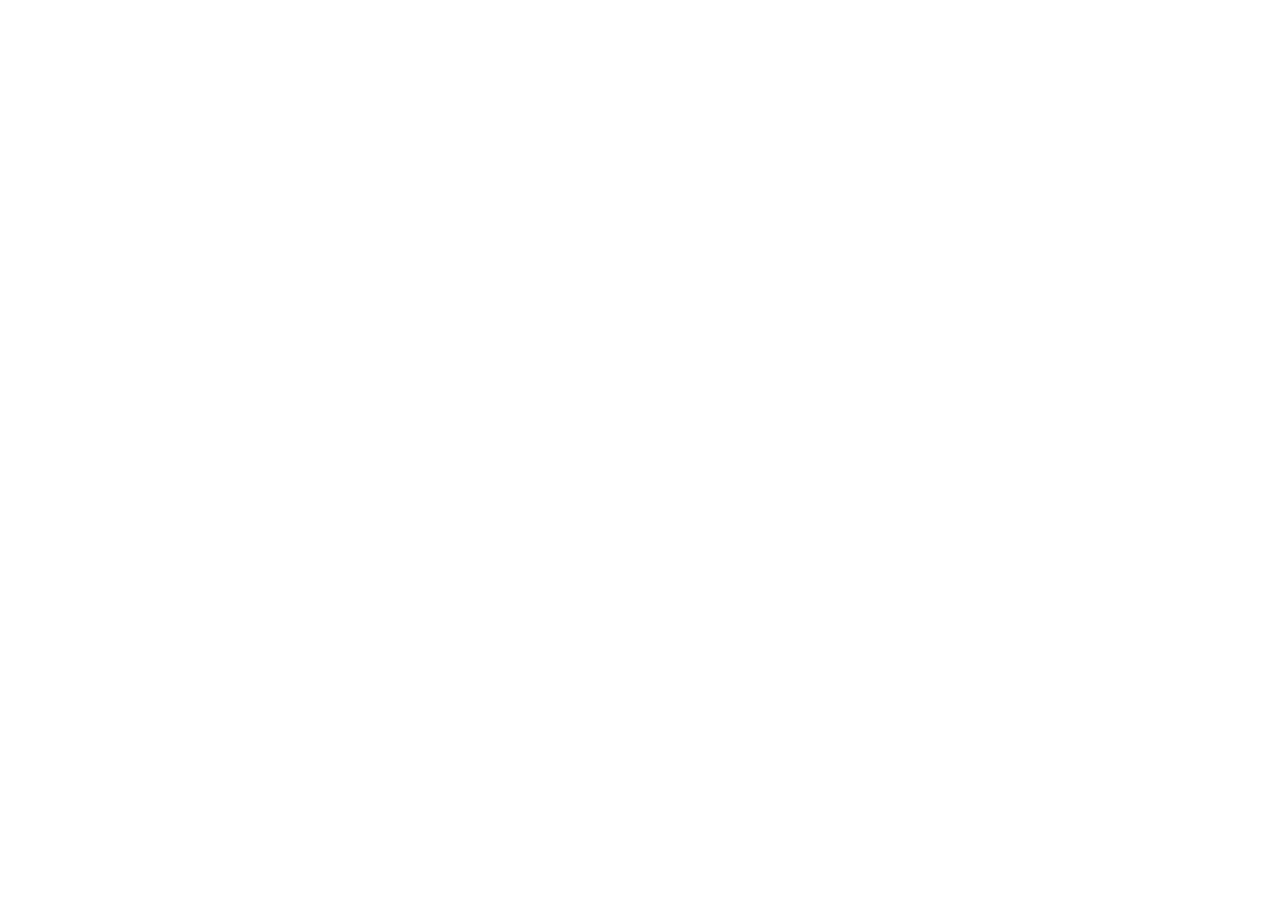
==== movies/index.html @ 0bc6fc52 "notes preject done" ====
<!DOCTYPE html>
<html lang="en">
<head>
    <meta charset="UTF-8">
    <meta http-equiv="X-UA-Compatible" content="IE=edge">
    <meta name="viewport" content="width=device-width, initial-scale=1.0">
    <title>Document</title>
    <link rel="stylesheet" href="style.css">
</head>
<body>
    








    

    <script src="app.js"></script>
</body>
</html>
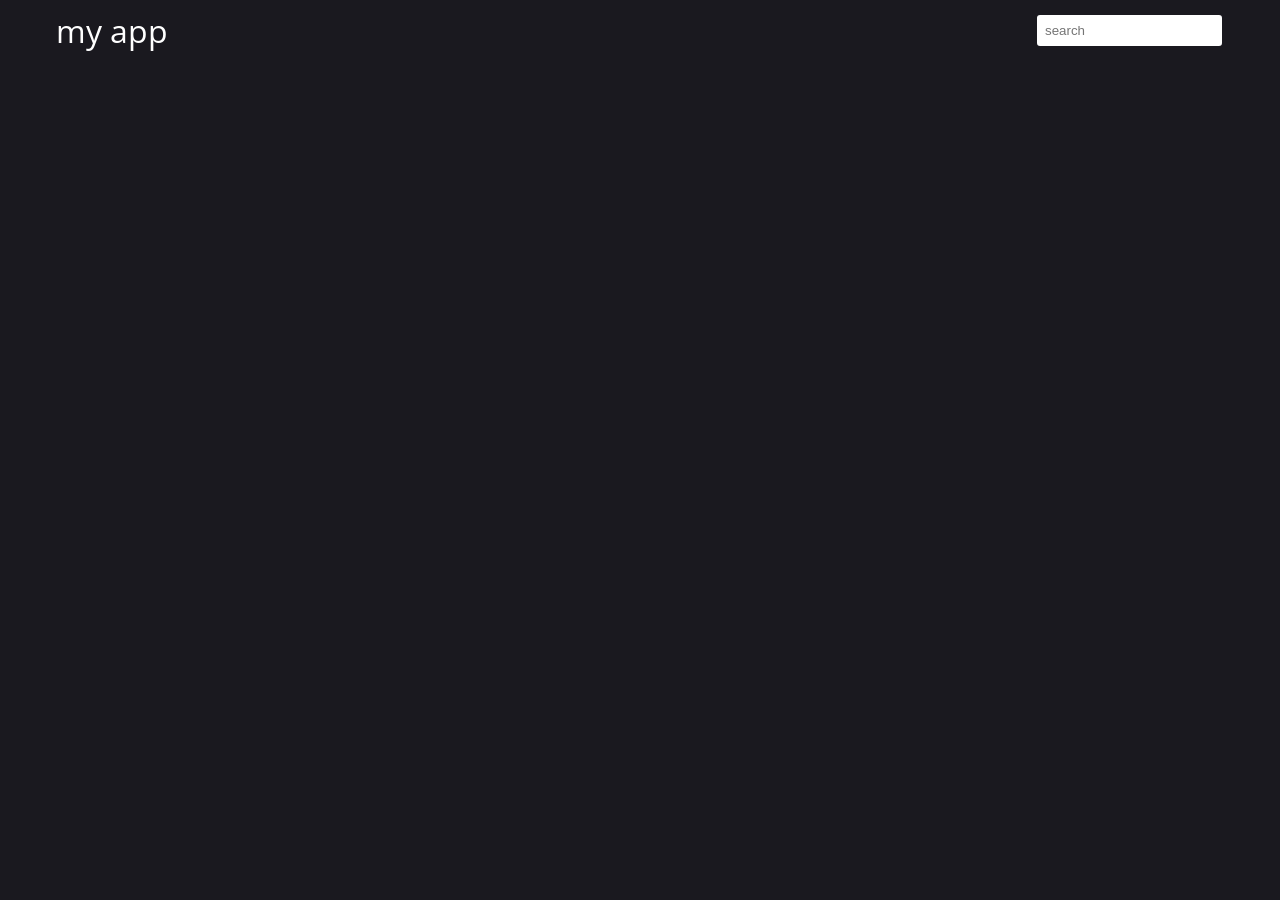
==== commit 7030a3a8: "movies app search" ====
--- a/movies/index.html
+++ b/movies/index.html
@@ -1,14 +1,34 @@
 <!DOCTYPE html>
 <html lang="en">
+
 <head>
     <meta charset="UTF-8">
     <meta http-equiv="X-UA-Compatible" content="IE=edge">
     <meta name="viewport" content="width=device-width, initial-scale=1.0">
     <title>Document</title>
     <link rel="stylesheet" href="style.css">
+    <link
+    href="https://fonts.googleapis.com/css2?family=Open+Sans&display=swap"
+    rel="stylesheet"
+  />
 </head>
+
 <body>
+
+    <header class="container">
+        <div class="header__content">
+            <a href="index.html" class="header__logo">my app</a>
+            <form>
+                <input type="text" class="header__search" placeholder="search">
+            </form>
+        </div>
     
+    </header>
+    <div class="container">
+        <div class="movies"> </div>
+        <div class="modal"></div>
+
+    </div>
 
 
 
@@ -17,8 +37,9 @@
 
 
 
-    
+
 
     <script src="app.js"></script>
 </body>
+
 </html>
--- a/movies/style.css
+++ b/movies/style.css
@@ -0,0 +1,175 @@
+* {
+    margin: 0px;
+    padding: 0px;
+    box-sizing: border-box;
+  }
+  
+  body {
+    background-color: #1a191f;
+    font-family: "Open Sans", sans-serif;
+  }
+  
+  .container {
+    max-width: 1200px;
+    margin: 0 auto;
+  }
+  
+  .header__content {
+    display: flex;
+    align-items: center;
+    justify-content: space-between;
+    padding: 16px;
+    height: 60px;
+  }
+  
+  .header__logo {
+    font-size: 32px;
+    text-decoration: none;
+    color: #ffffff;
+  }
+  
+  .header__search {
+    padding: 8px;
+    border: 2px solid #1a191f;
+    border-radius: 5px;
+    outline: none;
+  }
+  
+  .movies {
+    display: flex;
+    flex-wrap: wrap;
+    justify-content: space-around;
+  }
+  
+  .movie {
+    width: 240px;
+    margin: 10px;
+    position: relative;
+  }
+  
+  .movie__cover-inner {
+    position: relative;
+    height: 360px;
+  }
+  
+  .movie__cover {
+    max-width: 100%;
+    height: 100%;
+  }
+  
+  .movie__cover--darkened {
+    background-color: #000000;
+    opacity: 0.1;
+    position: absolute;
+    top: 0;
+    left: 0;
+    right: 0;
+    max-width: 100%;
+    height: 100%;
+    z-index: 1;
+  }
+  
+  .movie__cover--darkened:hover {
+    background-color: grey;
+    cursor: pointer;
+  }
+  
+  .movie__info {
+    padding: 10px 0px;
+  }
+  
+  .movie__title {
+    font-size: 16px;
+    color: #ffffff;
+  }
+  
+  .movie__category {
+    font-size: 14px;
+    color: #ffd80e;
+  }
+  
+  .movie__average {
+    position: absolute;
+    top: 10px;
+    left: 10px;
+    right: 0;
+    border-radius: 50%;
+    width: 36px;
+    height: 36px;
+    display: flex;
+    justify-content: center;
+    align-items: center;
+    background-color: #1a191f;
+    color: #ffffff;
+    font-size: 14px;
+  }
+  
+  .movie__average--green {
+    border: 1px solid green;
+  }
+  
+  .movie__average--orange {
+    border: 1px solid orange;
+  }
+  
+  .movie__average--red {
+    border: 1px solid red;
+  }
+  
+  .modal {
+    display: none;
+    position: fixed;
+    z-index: 100;
+    left: 0;
+    top: 0;
+    width: 100%;
+    height: 100%;
+    overflow: auto;
+    background-color: rgba(0, 0, 0, 0.5);
+    transition: width 2s;
+  }
+  
+  .modal--show {
+    display: flex;
+    justify-content: center;
+    align-items: center;
+  }
+  
+  .modal__card {
+    background-color: #ffffff;
+    max-width: 600px;
+    padding: 16px;
+    box-shadow: 0 0 20px 0 rgba(0, 0, 0, 0.5);
+    background-color: #1a191f;
+    color: #ffffff;
+    display: flex;
+    flex-direction: column;
+  }
+  
+  .modal__movie-backdrop {
+    width: 200px;
+    margin: 0 auto
+  }
+  
+  .modal__movie-info {
+    margin-left: 20px;
+  }
+  
+  .modal__button-close {
+    padding: 5px;
+    margin: 10px;
+    align-self: center;
+  }
+  
+  .modal__movie-site {
+    color: #ffd80e
+  }
+  
+  ul li {
+    padding: 5px;
+  }
+  
+  .stop-scrolling {
+    height: 100%;
+    overflow: hidden;
+  }
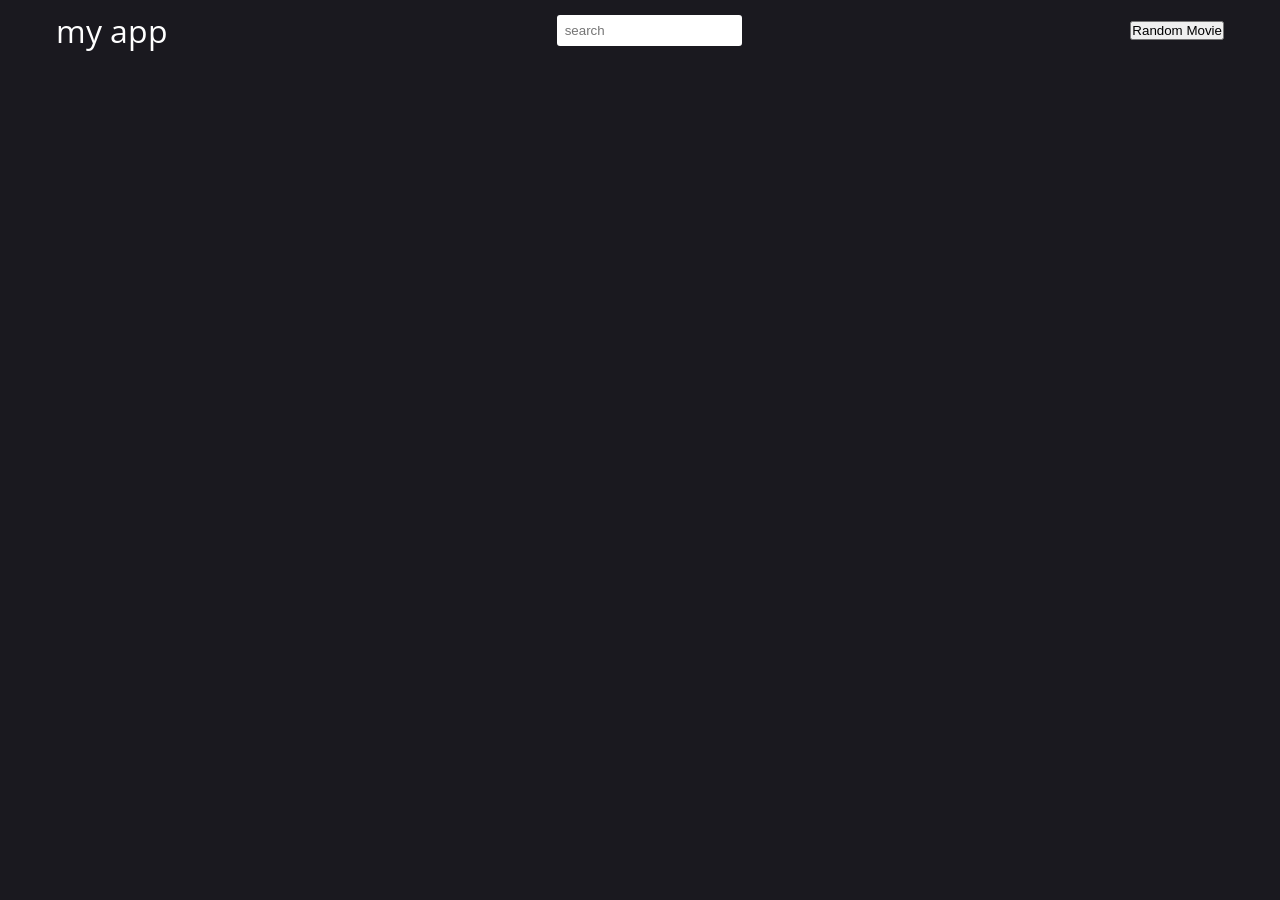
==== commit a66a5c62: "random movie" ====
--- a/movies/index.html
+++ b/movies/index.html
@@ -21,6 +21,8 @@
             <form>
                 <input type="text" class="header__search" placeholder="search">
             </form>
+            <button type="submit" class="random-movie">Random Movie</button>
+
         </div>
     
     </header>
